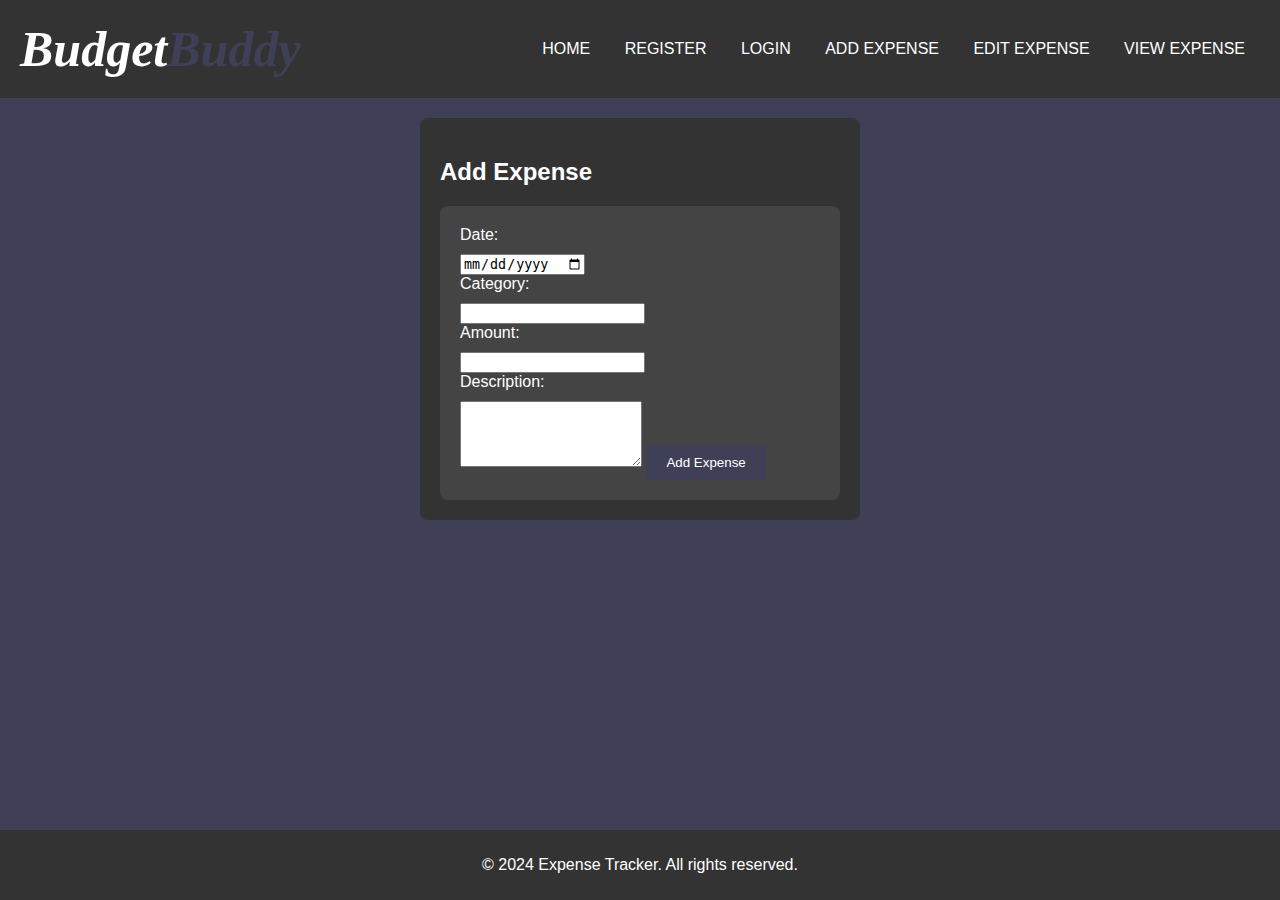
==== frontend/add_expense.html @ e52c0f49 "Overwriting GitHub repo with local files" ====
<!DOCTYPE html>
<html lang="en">
    <head>
        <meta charset = "utf-8" >
        <meta name="viewport" content="width=device-width ,initial-scale=1.0">
        
        <title>Expense tracker-Add expense</title>
        <link rel="stylesheet" href="css/index.css">
        <link rel="stylesheet" href="css/register.css">
        <link rel="stylesheet" href="css/login.css">
        <link rel="stylesheet" href="css/add_expense.css">
        <link rel="stylesheet" href="css/view_expense.css">
        <link rel="stylesheet" href="css/edit_expensecss">
       

        
    <link rel="icon" href="images/letter-1084809_1280.png">
        </head>
        <body>
             <header>
                <h1>Budget<span class="buddy">Buddy</span></h1>
                <nav>
                    <ul>
                        <li><a href="index.html" >HOME</a></li>
                        <li><a href="register.html" target="_blank">REGISTER</a></li>
                        <li><a href="login.html" target="_blank">LOGIN</a></li>
                        <li><a href="add_expense.html" target="_blank">ADD EXPENSE</a></li>
                        <li><a href="edit_expense.html" target="_blank">EDIT EXPENSE</a></li>
                        <li><a href="view_expense.html" target="_blank">VIEW EXPENSE</a></li>
                    </ul>
                </nav>
             </header>
             <main>
                <section class="form_container">
                    <h2>Add Expense</h2>
                    <div class="form_box">
                    <form action="process_expense.php" method="POST">
                        <label for="date">Date:</label>
                        <input type="date" id="date" name="date" required>
                        
                        <label for="category">Category:</label>
                        <input type="text" id="category" name="category" required>
                        
                        <label for="amount">Amount:</label>
                        <input type="text" id="amount" name="amount" required>
                        
                        <label for="description">Description:</label>
                        <textarea id="description" name="description" rows="4" required></textarea>
                        
                        <button type="submit">Add Expense</button>
                    </form>
                </section>
            </main>
            <footer>
                <p>&copy; 2024 Expense Tracker. All rights reserved.</p>
            </footer>
        </body>
        

</html>
---- frontend/css/index.css ----
body {
    font-family:Verdana, Geneva, Tahoma, sans-serif;
    color:#fff;
    background-color:  rgb(63, 63, 88);
}

/* Styles for devices wider than 600px */
@media (min-width: 601px) {
    .container {
        width: 80%;
    }

    .header {
        padding: 20px 0;
        font-size: 24px;
    }
}

/* Styles for devices wider than 900px */
@media (min-width: 901px) {
    .container {
        width: 70%;
    }

    .header {
        padding: 30px 0;
        font-size: 28px;
    }
}

/* Styles for devices in landscape orientation */
@media (orientation: landscape) {
    .header {
        background-color: #333;
        font-size: 32px;
    }
}

/* Styles for devices in portrait orientation */
@media (orientation: portrait) {
    .header {
        background-color: #4CAF50;
        font-size: 24px;
    }
}

/* Styles for mobile devices only */
@media (max-width: 600px) {
    .header {
        font-size: 18px;
        padding: 10px 0;
    }
}

.buddy{
    color: rgb(63, 63, 88);
}
#budget_font{
    font-family: fantasy;
    font-style: oblique;
}
header h1 {
    font-family:fantasy;
    font-size: 50px;
    font-style:oblique;
    font-weight: 700;
    text-align: center;
    margin-top: 10px;
    margin-bottom: 10px;
}

.section_h1{
    font-size: 50px;
    font-style:normal;
    font-family: 'Lucida Sans', 'Lucida Sans Regular', 'Lucida Grande', 'Lucida Sans Unicode', Geneva, Verdana, sans-serif ;
    font-weight: 700;
    text-align: center;
    margin-top: 10px;
    margin-bottom: 10px;
}


.home-page{
    background-image: url('../images/pexels-n-voitkevich-6863252.jpg');
    background-size: cover;  
    background-position: center;  
    background-repeat: no-repeat;  
    line-height: 1.6;
 
}

header {
    display: flex;
    align-items: center;  
    justify-content: space-between;  
    padding: 10px 20px;
    background-color: #333;
}


nav ul {
    list-style: none;
    text-align: center;
    padding: 0;
    margin: 0;
}


nav ul li {
    display: inline-block;
}


nav ul li a {
    display: block;
    padding: 10px 15px;
    font-size: 16px;
    color: #fff;
    text-decoration: none;
    transition: background-color 0.3s ease;  
}


nav ul li a:hover {
    background-color: #222;
}

.home_button{
    display: inline-block;
    align-items: center;
    padding: 5px 10px 5px 10px;
    margin: 10px 400px 20px 600px;
    text-decoration:none;
    text-align:center;
    background-color:rgb(63, 63, 88);
    color:white;
    border: none;
    height: 36px;
    width: 105px;
    border-radius:4px;
    cursor: pointer;
    transition: background-color 0.3s ease;
    }
    .home_button:hover{
        background-color: black;
    }
    .features{
        color:rgb(63, 63, 88) ;
    }
    html, body {
        height: 100%;
        margin: 0;
        padding: 0;
        display: flex;
        flex-direction: column;
    }
    
    main {
        flex: 1;
    }
    
    footer {
        background-color: #333; 
        color: white;
        text-align: center;
        padding: 10px 0;
        margin-top: auto;
    }
---- frontend/css/register.css ----
/* Styles for devices wider than 600px */
@media (min-width: 601px) {
    .container {
        width: 80%;
    }

    .header {
        padding: 20px 0;
        font-size: 24px;
    }
}

/* Styles for devices wider than 900px */
@media (min-width: 901px) {
    .container {
        width: 70%;
    }

    .header {
        padding: 30px 0;
        font-size: 28px;
    }
}

/* Styles for devices in landscape orientation */
@media (orientation: landscape) {
    .header {
        background-color: #333;
        font-size: 32px;
    }
}

/* Styles for devices in portrait orientation */
@media (orientation: portrait) {
    .header {
        background-color: #4CAF50;
        font-size: 24px;
    }
}

/* Styles for mobile devices only */
@media (max-width: 600px) {
    .header {
        font-size: 18px;
        padding: 10px 0;
    }
}

.form_container{
    background-color: #333;
    color: #fff;
    padding: 20px;
    margin: 20px auto;
    max-width: 400px;
    border-radius: 8px;
}
.form_box{
    background-color: #444;
    padding: 20px;
    border-radius: 8px;
    margin-top: 10px;
}
.form_box label {
    display: block;
    margin-bottom: 10px;
}
.form_box button {
    background-color: rgb(63, 63, 88);
    color: #fff;
    border: none;
    padding: 10px 20px;
    cursor: pointer;
    border-radius: 4px;
    transition: background-color 0.3s ease;

}
.form_box button:hover{
    background-color: black;
}
---- frontend/css/login.css ----
/* Styles for devices wider than 600px */
@media (min-width: 601px) {
    .container {
        width: 80%;
    }

    .header {
        padding: 20px 0;
        font-size: 24px;
    }
}

/* Styles for devices wider than 900px */
@media (min-width: 901px) {
    .container {
        width: 70%;
    }

    .header {
        padding: 30px 0;
        font-size: 28px;
    }
}

/* Styles for devices in landscape orientation */
@media (orientation: landscape) {
    .header {
        background-color: #333;
        font-size: 32px;
    }
}

/* Styles for devices in portrait orientation */
@media (orientation: portrait) {
    .header {
        background-color: #4CAF50;
        font-size: 24px;
    }
}

/* Styles for mobile devices only */
@media (max-width: 600px) {
    .header {
        font-size: 18px;
        padding: 10px 0;
    }
}

.form_container{
    background-color: #333;
    color: #fff;
    padding: 20px;
    margin: 20px auto;
    max-width: 400px;
    border-radius: 8px;
}
.form_box{
    background-color: #444;
    padding: 20px;
    border-radius: 8px;
    margin-top: 10px;
}
.form_box label {
    display: block;
    margin-bottom: 10px;
}
.form_box button {
    background-color: rgb(63, 63, 88);
    color: #fff;
    border: none;
    padding: 10px 20px;
    cursor: pointer;
    border-radius: 4px;
    transition: background-color 0.3s ease;

}
.form_box button:hover{
    background-color: black;
}
---- frontend/css/add_expense.css ----
/* Styles for devices wider than 600px */
@media (min-width: 601px) {
    .container {
        width: 80%;
    }

    .header {
        padding: 20px 0;
        font-size: 24px;
    }
}

/* Styles for devices wider than 900px */
@media (min-width: 901px) {
    .container {
        width: 70%;
    }

    .header {
        padding: 30px 0;
        font-size: 28px;
    }
}

/* Styles for devices in landscape orientation */
@media (orientation: landscape) {
    .header {
        background-color: #333;
        font-size: 32px;
    }
}

/* Styles for devices in portrait orientation */
@media (orientation: portrait) {
    .header {
        background-color: #4CAF50;
        font-size: 24px;
    }
}

/* Styles for mobile devices only */
@media (max-width: 600px) {
    .header {
        font-size: 18px;
        padding: 10px 0;
    }
}
---- frontend/css/view_expense.css ----
/* Styles for devices wider than 600px */
@media (min-width: 601px) {
    .container {
        width: 80%;
    }

    .header {
        padding: 20px 0;
        font-size: 24px;
    }
}

/* Styles for devices wider than 900px */
@media (min-width: 901px) {
    .container {
        width: 70%;
    }

    .header {
        padding: 30px 0;
        font-size: 28px;
    }
}

/* Styles for devices in landscape orientation */
@media (orientation: landscape) {
    .header {
        background-color: #333;
        font-size: 32px;
    }
}

/* Styles for devices in portrait orientation */
@media (orientation: portrait) {
    .header {
        background-color: #4CAF50;
        font-size: 24px;
    }
}

/* Styles for mobile devices only */
@media (max-width: 600px) {
    .header {
        font-size: 18px;
        padding: 10px 0;
    }
}

table {
    width: 90%;
    border-collapse: collapse;
    margin:0px 20px px 30px;
}
table, th {
    border: 1px solid #ccc;
}
th {
    color: black;
    padding: 5px;
    text-align:center;
}
th {
    background-color: #f2f2f2;
}
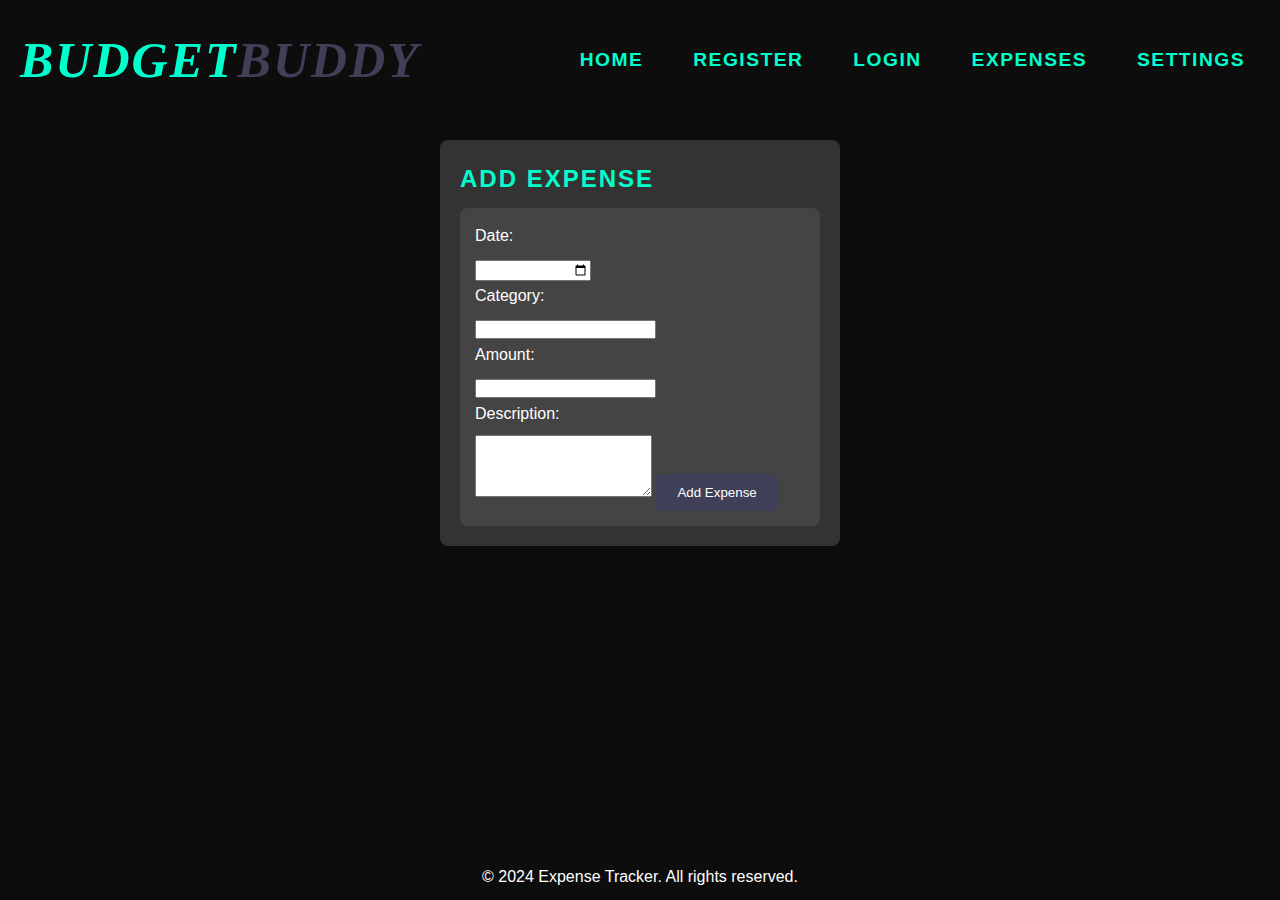
==== commit da859005: "Updated frontend UI, added main.css, and configured vercel.json" ====
--- a/frontend/add_expense.html
+++ b/frontend/add_expense.html
@@ -5,28 +5,48 @@
         <meta name="viewport" content="width=device-width ,initial-scale=1.0">
         
         <title>Expense tracker-Add expense</title>
+       
+        <link rel="stylesheet" href="css/add_expense.css">
+        <link rel="stylesheet" href="css/main.css">
         <link rel="stylesheet" href="css/index.css">
-        <link rel="stylesheet" href="css/register.css">
-        <link rel="stylesheet" href="css/login.css">
-        <link rel="stylesheet" href="css/add_expense.css">
-        <link rel="stylesheet" href="css/view_expense.css">
-        <link rel="stylesheet" href="css/edit_expensecss">
+        
        
 
         
     <link rel="icon" href="images/letter-1084809_1280.png">
         </head>
         <body>
-             <header>
+            <header>
                 <h1>Budget<span class="buddy">Buddy</span></h1>
-                <nav>
-                    <ul>
-                        <li><a href="index.html" >HOME</a></li>
-                        <li><a href="register.html" target="_blank">REGISTER</a></li>
-                        <li><a href="login.html" target="_blank">LOGIN</a></li>
-                        <li><a href="add_expense.html" target="_blank">ADD EXPENSE</a></li>
-                        <li><a href="edit_expense.html" target="_blank">EDIT EXPENSE</a></li>
-                        <li><a href="view_expense.html" target="_blank">VIEW EXPENSE</a></li>
+                <nav class="cyber-nav">
+                    <ul class="nav-list">
+                        <li class="nav-item">
+                            <a href="index.html" >HOME</a></li>
+                               <ul class="dropdown">
+                                 <li><a href="#">Dashboard</a></li>
+                                 <li><a href="#">Reports</a></li>
+                                 <li><a href="#">Profile</a></li>
+                              </ul>
+                        </li>
+                        <li class="nav-item"><a href="register.html" target="_self">REGISTER</a></li>
+                        <li class="nav-item"><a href="login.html" target="_self">LOGIN</a></li>
+                        <li class="nav-item">
+                            <a href="#">Expenses</a>
+                            <ul class="dropdown">
+                                <li><a href="add_expense.html" target="_self">ADD EXPENSE</a></li>
+                                <li><a href="edit_expense.html" target="_self">EDIT EXPENSE</a></li>
+                                <li><a href="view_expense.html" target="_self">VIEW EXPENSE</a></li>
+                            </ul>
+                        </li>
+                         <li class="nav-item">
+            <a href="#">Settings</a>
+            <ul class="dropdown">
+                <li><a href="#">Account</a></li>
+                <li><a href="#">Preferences</a></li>
+            </ul>
+        </li>
+                
+         
                     </ul>
                 </nav>
              </header>
--- a/frontend/css/main.css
+++ b/frontend/css/main.css
@@ -0,0 +1,174 @@
+/* Global Styles */
+* {
+    margin: 0;
+    padding: 0;
+    box-sizing: border-box;
+    font-family: Arial, sans-serif;
+    color: white;
+    position: relative;
+}
+
+body {
+    font-family: 'Rajdhani', sans-serif;
+    background: #0d0d0d; /* Dark mode for a sleek high-tech look */
+    color: #ffffff;
+    line-height: 1.6;
+    padding: 10px; 
+}
+.background-blur {
+    position: fixed;
+    top: 0;
+    left: 0;
+    width: 100%;
+    height: 100vh;
+    background: url('../images/pexels-n-voitkevich-6863252.jpg') no-repeat center center/cover;
+    filter: blur(10px);
+    z-index: -1;
+}
+h1, h2 {
+    font-family: 'Orbitron', sans-serif;
+    font-weight: 700;
+    text-transform: uppercase;
+    letter-spacing: 2px;
+    color: #00ffcc; /* Cyberpunk neon green */
+}
+
+
+.container {
+    width: 90%;
+    max-width: 1200px;
+    margin: auto;
+    padding: 20px;
+}
+
+/* Header Styling */
+.header {
+    text-align: center;
+    padding: 20px;
+    background-color: #4CAF50;
+    color: white;
+    font-size: 24px;
+}
+
+
+/* Forms Styling */
+.form_container {
+    background-color: #333;
+    color: #fff;
+    padding: 20px;
+    margin: 20px auto;
+    max-width: 400px;
+    border-radius: 8px;
+}
+
+.form_box {
+    background-color: #444;
+    padding: 15px;
+    border-radius: 8px;
+    margin-top: 10px;
+}
+
+.form_box label {
+    display: block;
+    margin-bottom: 8px;
+}
+
+.form_box button {
+    background-color: rgb(63, 63, 88);
+    color: #fff;
+    border: none;
+    padding: 10px 20px;
+    cursor: pointer;
+    border-radius: 4px;
+    transition: background-color 0.3s ease;
+    outline: none;
+    border: 1px solid transparent;
+}
+
+.form_box button:hover {
+    background-color: black;
+}
+
+.form_box button:focus {
+    outline: 2px solid #4CAF50;
+}
+
+/* Table Styling */
+.table-responsive {
+    overflow-x: auto;
+    width: 100%;
+}
+
+table {
+    width: 100%;
+    border-collapse: collapse;
+    margin: 20px auto;
+    background: rgba(255, 255, 255, 0.1);
+    border-radius: 8px;
+    overflow: hidden;
+}
+
+th {
+    background-color: #4CAF50;
+    color: white;
+    padding: 10px;
+}
+
+td {
+    padding: 10px;
+    text-align: center;
+}
+th, td {
+    padding: 12px;
+    text-align: left;
+    border-bottom: 1px solid rgba(255, 255, 255, 0.2);
+}
+thead {
+    position: sticky;
+    top: 0;
+    background-color: #4CAF50;
+}
+
+
+.edit-btn {
+    background-color: #ffc107;
+    color: black;
+    padding: 5px 10px;
+    border: none;
+    cursor: pointer;
+    border-radius: 4px;
+}
+
+.delete-btn {
+    background-color: #dc3545;
+    color: white;
+    padding: 5px 10px;
+    border: none;
+    cursor: pointer;
+    border-radius: 4px;
+}
+
+
+/* Responsive Design */
+/* --- Mobile Devices: 319px - 480px --- */
+@media (max-width:680px){
+    .container {
+        width: 100%;
+        text-align: center;
+        display: block;
+        font-size:3.5rem;
+    }
+    .header {
+        font-size: 18px;
+        padding: 10px;
+    }
+    table {
+        font-size: 12px;
+        width:95%;
+    }
+    .form_box {
+        padding: 10px;
+    }
+}
+
+/* --- Tablets & Small Laptops: 481px - 1200px --- */
--- a/frontend/css/index.css
+++ b/frontend/css/index.css
@@ -1,32 +1,9 @@
 body {
     font-family:Verdana, Geneva, Tahoma, sans-serif;
     color:#fff;
-    background-color:  rgb(63, 63, 88);
+    
 }
 
-/* Styles for devices wider than 600px */
-@media (min-width: 601px) {
-    .container {
-        width: 80%;
-    }
-
-    .header {
-        padding: 20px 0;
-        font-size: 24px;
-    }
-}
-
-/* Styles for devices wider than 900px */
-@media (min-width: 901px) {
-    .container {
-        width: 70%;
-    }
-
-    .header {
-        padding: 30px 0;
-        font-size: 28px;
-    }
-}
 
 /* Styles for devices in landscape orientation */
 @media (orientation: landscape) {
@@ -54,6 +31,8 @@
 
 .buddy{
     color: rgb(63, 63, 88);
+    font-family: fantasy;
+    font-style: oblique;
 }
 #budget_font{
     font-family: fantasy;
@@ -69,19 +48,8 @@
     margin-bottom: 10px;
 }
 
-.section_h1{
-    font-size: 50px;
-    font-style:normal;
-    font-family: 'Lucida Sans', 'Lucida Sans Regular', 'Lucida Grande', 'Lucida Sans Unicode', Geneva, Verdana, sans-serif ;
-    font-weight: 700;
-    text-align: center;
-    margin-top: 10px;
-    margin-bottom: 10px;
-}
-
-
 .home-page{
-    background-image: url('../images/pexels-n-voitkevich-6863252.jpg');
+    /* background-image: url('../images/pexels-n-voitkevich-6863252.jpg'); */
     background-size: cover;  
     background-position: center;  
     background-repeat: no-repeat;  
@@ -94,55 +62,104 @@
     align-items: center;  
     justify-content: space-between;  
     padding: 10px 20px;
-    background-color: #333;
+    /* background-color: #333; */
+}
+.cyber-nav {
+    font-family: 'Orbitron', sans-serif; /* Futuristic Font */
+    font-weight: bold;
+    text-transform: uppercase;
+    letter-spacing: 1.5px;
+    display: flex;
+    justify-content: center;
+    padding: 10px 0;
 }
 
 
-nav ul {
+.nav-list {
     list-style: none;
-    text-align: center;
+    display: flex;
+    gap: 20px;
     padding: 0;
-    margin: 0;
+}
+
+.nav-item {
+    position: relative;
+}
+
+.nav-item a {
+    text-decoration: none;
+    color: #00ffcc; /* Neon color */
+    font-size: 1.2rem;
+    padding: 10px 15px;
+    transition: 0.5s;
+}
+
+.nav-item a:hover {
+    color: #ff2e63; /* Bright cyberpunk effect */
+}
+
+/* Dropdown Menu */
+.dropdown {
+    position: absolute;
+    top: 100%;
+    left: 0;
+    list-style: none;
+    background: transparent; /* No background */
+    padding: 0;
+    width: 200px;
+    opacity: 0;
+    visibility: hidden;
+    transform: translateY(10px);
+    transition: all 0.3s ease-in-out;
+}
+
+.dropdown li {
+    padding: 10px;
+    border-bottom: 1px solid rgba(255, 255, 255, 0.2);
+}
+
+.dropdown li a {
+    display: block;
+    color: #ffffff;
+    text-decoration: none;
+    font-size: 1rem;
+    transition: 0.5s;
+}
+
+.dropdown li a:hover {
+    color: #00ffcc;
+}
+
+/* Show dropdown on hover */
+.nav-item:hover .dropdown {
+    opacity: 1;
+    visibility: visible;
+    transform: translateY(0);
 }
 
 
-nav ul li {
-    display: inline-block;
-}
+.home_button{
+    font-family: 'Rajdhani', sans-serif;
+    font-weight: bold;
+    position: absolute;
+    top: 90px;
+    left: 50%;
+    align-items: center;
+    text-decoration:none;
+    padding:20px 30px 20px 30px ;
+    background: linear-gradient(45deg, #00ffcc, #0033cc);
+    color:white;
+    text-align:center;
+    border: none;
+    border-radius:20px;
+    cursor: pointer;
+    transition: background-color 1.0s ease;
+    }
 
-
-nav ul li a {
-    display: block;
-    padding: 10px 15px;
-    font-size: 16px;
-    color: #fff;
-    text-decoration: none;
-    transition: background-color 0.3s ease;  
-}
-
-
-nav ul li a:hover {
-    background-color: #222;
-}
-
-.home_button{
-    display: inline-block;
-    align-items: center;
-    padding: 5px 10px 5px 10px;
-    margin: 10px 400px 20px 600px;
-    text-decoration:none;
-    text-align:center;
-    background-color:rgb(63, 63, 88);
-    color:white;
-    border: none;
-    height: 36px;
-    width: 105px;
-    border-radius:4px;
-    cursor: pointer;
-    transition: background-color 0.3s ease;
-    }
     .home_button:hover{
-        background-color: black;
+    background: linear-gradient(45deg, #5207ae, #00ffcc);
+    transform: scale(1.05);
+  
     }
     .features{
         color:rgb(63, 63, 88) ;
@@ -160,7 +177,7 @@
     }
     
     footer {
-        background-color: #333; 
+        /* background-color: #333;  */
         color: white;
         text-align: center;
         padding: 10px 0;
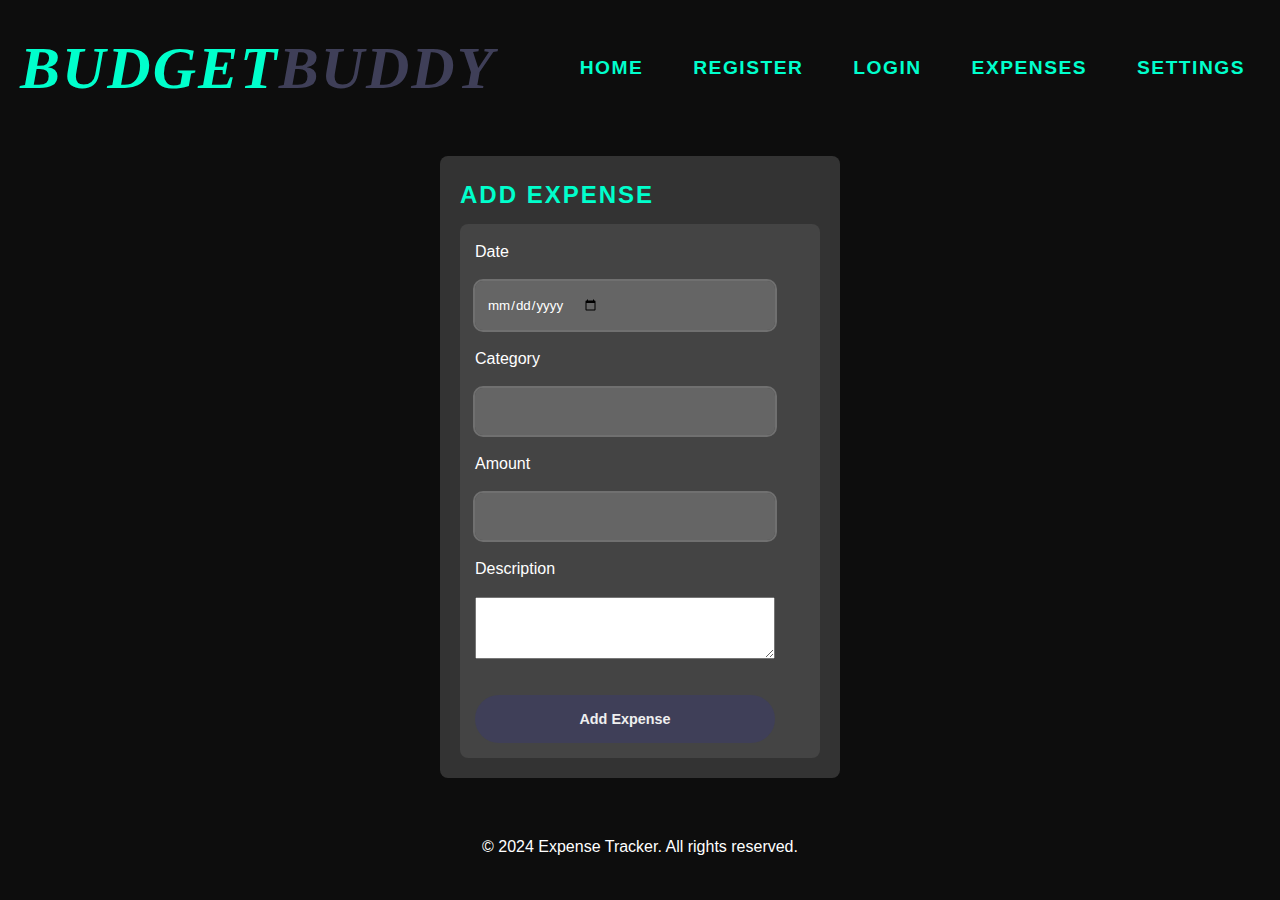
==== commit e9d362d9: "Updated login,register & add expense forms" ====
--- a/frontend/add_expense.html
+++ b/frontend/add_expense.html
@@ -17,7 +17,9 @@
         </head>
         <body>
             <header>
-                <h1>Budget<span class="buddy">Buddy</span></h1>
+                <h1>
+                    <a href="index.html" class="logo-link">Budget<span class="buddy">Buddy</span></a>
+                </h1>
                 <nav class="cyber-nav">
                     <ul class="nav-list">
                         <li class="nav-item">
@@ -54,23 +56,38 @@
                 <section class="form_container">
                     <h2>Add Expense</h2>
                     <div class="form_box">
-                    <form action="process_expense.php" method="POST">
-                        <label for="date">Date:</label>
-                        <input type="date" id="date" name="date" required>
-                        
-                        <label for="category">Category:</label>
+                    <form class="form" action="process_expense.php" method="POST">
+                        <span class="input-span">
+                            <label for="date">Date</label>
+                            <input type="date" id="date" name="date" required>
+
+                        </span>
+
+                        <span class="input-span">              
+                        <label for="category">Category</label>
                         <input type="text" id="category" name="category" required>
-                        
-                        <label for="amount">Amount:</label>
+                        </span>
+
+                        <span class="input-span">     
+                        <label for="amount">Amount</label>
                         <input type="text" id="amount" name="amount" required>
-                        
-                        <label for="description">Description:</label>
+                        </span>
+
+                        <span class="input-span">
+                        <label for="description">Description</label>
                         <textarea id="description" name="description" rows="4" required></textarea>
-                        
-                        <button type="submit">Add Expense</button>
+                        </span>
+
+                        <span class="input-span">
+                            <input class="submit" type="submit" value="Add Expense" />
+
+                        </span>
+
                     </form>
+                </div>
                 </section>
             </main>
+
             <footer>
                 <p>&copy; 2024 Expense Tracker. All rights reserved.</p>
             </footer>
--- a/frontend/css/add_expense.css
+++ b/frontend/css/add_expense.css
@@ -0,0 +1,83 @@
+.form {
+    --bg-light: #efefef;
+    --bg-dark: #707070;
+    --clr: #58bc82;
+    --clr-alpha: #9c9c9c60;
+    display: flex;
+    flex-direction: column;
+    align-items: center;
+    gap: 1rem;
+    width: 100%;
+    max-width: 300px;
+  }
+  
+  .form .input-span {
+    width: 100%;
+    display: flex;
+    flex-direction: column;
+    gap: 0.5rem;
+  }
+  
+  .form input[type="text"],
+  .form input[type="date"],
+  .form input[type="textarea"]
+
+ {
+    border-radius: 0.5rem;
+    padding: 1rem 0.75rem;
+    width: 100%;
+    border: none;
+    display: flex;
+    align-items: center;
+    gap: 0.5rem;
+    background-color: var(--clr-alpha);
+    outline: 2px solid var(--bg-dark);
+  }
+  
+  .form input[type="text"]:focus,
+  .form input[type="date"]:focus,
+  .form input[type="textarea"]:focus
+  {
+    outline: 2px solid #00ffcc;
+  }
+  
+  .label {
+    align-self: flex-start;
+    color: #00ffcc;
+    font-weight: 600;
+  }
+  
+  .form .submit {
+    padding: 1rem 0.75rem;
+    width: 100%;
+    display: flex;
+    align-items: center;
+    gap: 0.5rem;
+    border-radius: 3rem;
+    background-color: rgb(63, 63, 88);
+    color: var(--bg-light);
+    border: none;
+    cursor: pointer;
+    transition: all 300ms;
+    font-weight: 600;
+    font-size: 0.9rem;
+    margin-top: 20px;
+  }
+  
+  .form .submit:hover {
+    background-color: #00ffcc;
+    color: var(--bg-dark);
+  }
+  
+  .span {
+    text-decoration: none;
+    color: var(--bg-dark);
+    margin-bottom: 10px;
+  }
+  
+  .span a {
+    color: #00ffcc;
+    
+    
+  }
+  --- a/frontend/css/main.css
+++ b/frontend/css/main.css
@@ -6,6 +6,7 @@
     font-family: Arial, sans-serif;
     color: white;
     position: relative;
+  
 }
 
 body {
@@ -33,6 +34,21 @@
     color: #00ffcc; /* Cyberpunk neon green */
 }
 
+.logo-link {
+    text-decoration: none; /* Removes underline */
+    color: inherit; /* Inherits the color from the h1 */
+    font-family: fantasy;
+    font-style: oblique;
+    font-weight: 700;
+    text-transform: uppercase;
+    letter-spacing: 2px;
+    color: #00ffcc;
+}
+
+.logo-link:hover {
+    text-decoration: none; /* Ensures no underline appears on hover */
+}
+
 
 .container {
     width: 90%;
@@ -45,7 +61,6 @@
 .header {
     text-align: center;
     padding: 20px;
-    background-color: #4CAF50;
     color: white;
     font-size: 24px;
 }
@@ -74,16 +89,24 @@
 }
 
 .form_box button {
+    padding: 1rem 0.75rem;
+    width: 75%;
+    display: flex;
+    text-align: center;
+    align-items: center;
+    gap: 0.5rem;
+    border-radius: 3rem;
     background-color: rgb(63, 63, 88);
-    color: #fff;
+    color: var(--bg-light);
     border: none;
-    padding: 10px 20px;
     cursor: pointer;
-    border-radius: 4px;
-    transition: background-color 0.3s ease;
-    outline: none;
-    border: 1px solid transparent;
+    transition: all 300ms;
+    font-weight: 600;
+    font-size: 0.9rem;
+    margin-top: 20px;
+  
 }
+
 
 .form_box button:hover {
     background-color: black;
--- a/frontend/css/index.css
+++ b/frontend/css/index.css
@@ -28,6 +28,12 @@
         padding: 10px 0;
     }
 }
+.hero{
+    margin: 20px 0px 0px 20px;
+}
+.section_h1{
+    color: white;
+}
 
 .buddy{
     color: rgb(63, 63, 88);
@@ -37,10 +43,12 @@
 #budget_font{
     font-family: fantasy;
     font-style: oblique;
+    color: #00ffcc;
 }
 header h1 {
+    color: #00ffcc;
     font-family:fantasy;
-    font-size: 50px;
+    font-size: 60px;
     font-style:oblique;
     font-weight: 700;
     text-align: center;
@@ -64,6 +72,15 @@
     padding: 10px 20px;
     /* background-color: #333; */
 }
+.anime{
+    position: absolute;
+    right: 50px;
+    max-width: 100%;
+    width: 400px;
+    height: auto;
+
+}
+
 .cyber-nav {
     font-family: 'Orbitron', sans-serif; /* Futuristic Font */
     font-weight: bold;
@@ -95,7 +112,7 @@
 }
 
 .nav-item a:hover {
-    color: #ff2e63; /* Bright cyberpunk effect */
+    color:rgb(63, 63, 88); /* Bright cyberpunk effect */
 }
 
 /* Dropdown Menu */
@@ -111,6 +128,7 @@
     visibility: hidden;
     transform: translateY(10px);
     transition: all 0.3s ease-in-out;
+    pointer-events: none;
 }
 
 .dropdown li {
@@ -135,34 +153,82 @@
     opacity: 1;
     visibility: visible;
     transform: translateY(0);
-}
-
-
-.home_button{
-    font-family: 'Rajdhani', sans-serif;
+    pointer-events: auto;
+}
+p{
+    margin-bottom: 30px;
+}
+.main-content{
+    display: inline-block;
+    width: auto;
+}
+
+.glowbutton {
+    --glow-color: rgb(176, 252, 255);
+    --glow-spread-color: rgba(123, 251, 255, 0.781);
+    --enhanced-glow-color: rgb(206, 255, 255);
+    --btn-color: rgb(61, 127, 136);
+    border: 0.25em solid var(--glow-color);
+    padding: 1em 3em;
+    color: var(--glow-color);
+    font-size: 15px;
     font-weight: bold;
-    position: absolute;
-    top: 90px;
-    left: 50%;
+    background-color: var(--btn-color);
+    border-radius: 1em;
+    outline: none;
+    box-shadow: 0 0 1em 0.25em var(--glow-color),
+      0 0 4em 1em var(--glow-spread-color),
+      inset 0 0 0.75em 0.25em var(--glow-color);
+    text-shadow: 0 0 0.5em var(--glow-color);
+    position: absolute;
+    top: 230px;
+    left: 45%;
     align-items: center;
-    text-decoration:none;
-    padding:20px 30px 20px 30px ;
-    background: linear-gradient(45deg, #00ffcc, #0033cc);
-    color:white;
-    text-align:center;
-    border: none;
-    border-radius:20px;
-    cursor: pointer;
-    transition: background-color 1.0s ease;
-    }
-
-    .home_button:hover{
-    background: linear-gradient(45deg, #5207ae, #00ffcc);
-    transform: scale(1.05);
-  
-    }
+    transition: all 0.3s;
+  }
+  
+  .glowbutton::after {
+    pointer-events: none;
+    content: "";
+    position: absolute;
+    top: 120%;
+    left: 0;
+    height: 100%;
+    width: 100%;
+    background-color: var(--glow-spread-color);
+    filter: blur(2em);
+    opacity: 0.7;
+    transform: perspective(1.5em) rotateX(35deg) scale(1, 0.6);
+  }
+  
+  .glowbutton:hover {
+    color: var(--btn-color);
+    background-color: var(--glow-color);
+    box-shadow: 0 0 1em 0.25em var(--glow-color),
+      0 0 4em 2em var(--glow-spread-color),
+      inset 0 0 0.75em 0.25em var(--glow-color);
+  }
+  
+  .glowbutton:active {
+    box-shadow: 0 0 0.6em 0.25em var(--glow-color),
+      0 0 2.5em 2em var(--glow-spread-color),
+      inset 0 0 0.5em 0.25em var(--glow-color);
+  }
+  
+
     .features{
+        margin: 20px 0px 0px 20px;
+        display: inline-block;
+
+    }
+    li  {
+        list-style: none;
+
+    }
+    .features_content{
         color:rgb(63, 63, 88) ;
+        font-weight: 700;
+      
     }
     html, body {
         height: 100%;
